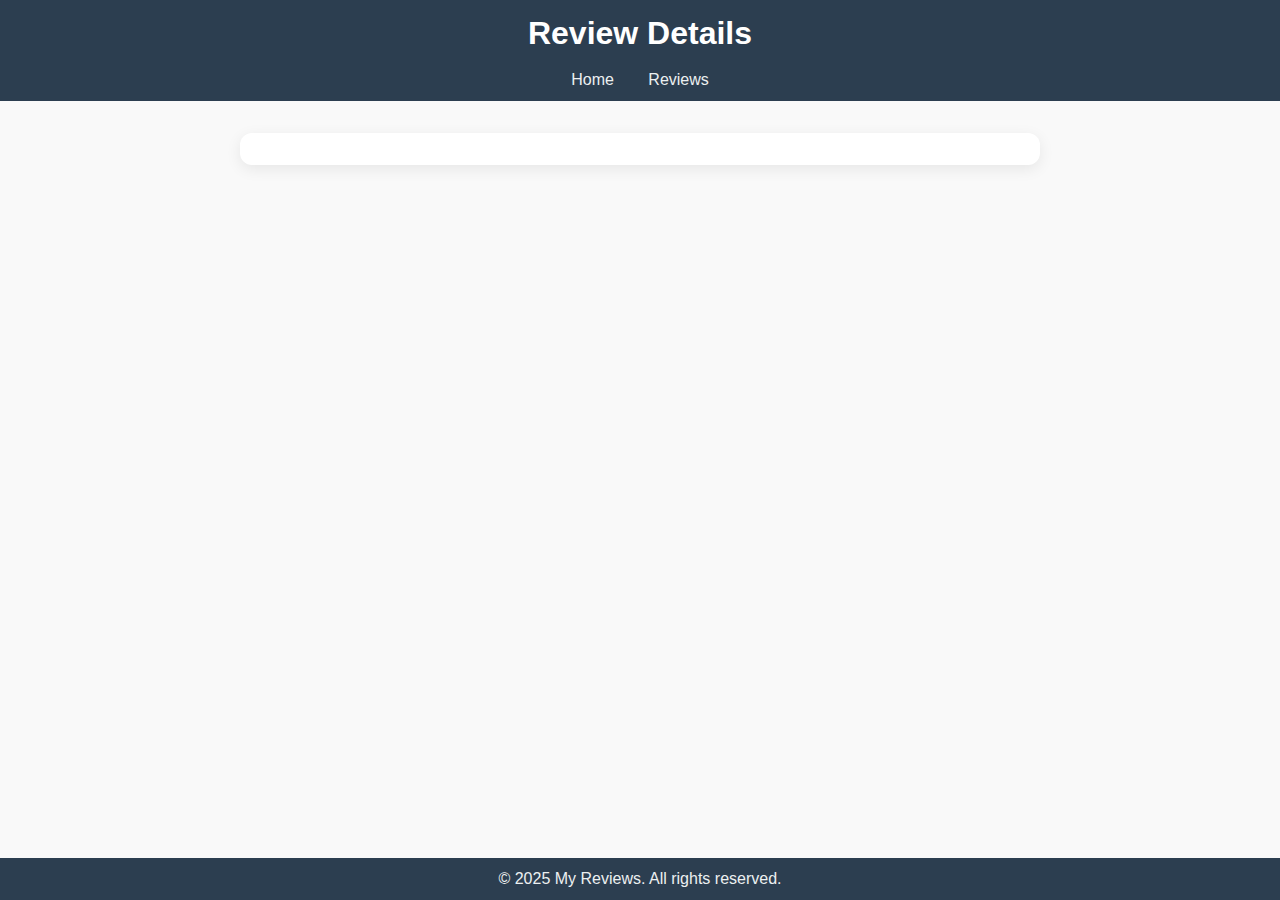
==== review.html @ 71475785 "Changes made" ====
<!DOCTYPE html>
<html lang="en">
<head>
  <meta charset="UTF-8">
  <meta name="viewport" content="width=device-width, initial-scale=1.0">
  <title>Review Details</title>
  <link rel="stylesheet" href="styles.css">
  <script defer src="script.js"></script>
</head>
<body>
  <header>
    <h1>Review Details</h1>
    <nav>
      <a href="index.html">Home</a>
      <a href="review.html">Reviews</a>
    </nav>
  </header>

  <section id="review-container" class="review-container"></section>

  <footer>
    <p>&copy; 2025 My Reviews. All rights reserved.</p>
  </footer>
</body>
</html>
---- styles.css ----
/* Reset default browser styles */
* {
  box-sizing: border-box;
  margin: 0;
  padding: 0;
}

body {
  font-family: 'Segoe UI', Tahoma, Geneva, Verdana, sans-serif;
  background-color: #f9f9f9;
  color: #333;
  line-height: 1.6;
}

/* Header Styles */
header {
  background-color: #2c3e50;
  color: #fff;
  padding: 0.5rem 0;
  text-align: center;
  position: sticky;
  top: 0;
  z-index: 100;
}

header h1 {
  font-size: 2rem;
}

nav {
  margin-top: 0.5rem;
}

nav a {
  color: #ecf0f1;
  text-decoration: none;
  margin: 0 15px;
  font-weight: 500;
  transition: color 0.3s ease;
}

nav a:hover {
  color: #f39c12;
}

/* Search & Filter Controls */
.controls {
  display: flex;
  justify-content: center;
  align-items: center;
  flex-wrap: wrap;
  gap: 10px;
  margin: 1.5rem 0;
}

.controls input,
.controls select {
  padding: 10px 15px;
  border-radius: 5px;
  border: 1px solid #ccc;
  font-size: 1rem;
  transition: border-color 0.3s ease;
}

.controls input:focus,
.controls select:focus {
  border-color: #3498db;
  outline: none;
}

/* Items Layout */
.items {
  display: grid;
  grid-template-columns: repeat(auto-fit, minmax(250px, 1fr));
  gap: 2rem;
  padding: 0 2rem 2rem;
}

/* Card Styles */
.card {
  background-color: #fff;
  border-radius: 20px;
  box-shadow: 0 4px 15px rgba(0, 0, 0, 0.08);
  overflow: hidden;
  display: flex;
  flex-direction: column;
  transition: transform 0.3s ease, box-shadow 0.3s ease;
}

.card:hover {
  transform: translateY(-4px);
  box-shadow: 0 8px 20px rgba(0, 0, 0, 0.1);
}

.card img {
  width: 100%;
  height: 400px;
  object-fit: cover;
}

.card h3 {
  font-size: 1.1rem;
  margin: 1rem 0 0.5rem;
}

.card p {
  font-size: 0.95rem;
  color: #555;
}

.card .btn {
  margin: 1rem;
  text-align: center;
  padding: 10px 15px;
  background-color: #3498db;
  color: #fff;
  text-decoration: none;
  font-weight: bold;
  border-radius: 5px;
  transition: background-color 0.3s ease;
}

.card .btn:hover {
  background-color: #2980b9;
}

/* Review Page */
.review-container {
  max-width: 800px;
  margin: 2rem auto;
  padding: 1rem;
  background-color: #fff;
  border-radius: 12px;
  box-shadow: 0 4px 15px rgba(0, 0, 0, 0.08);
}

.review-item {
  display: flex;
  flex-direction: column;
  align-items: center;
  gap: 1.5rem;
}

.review-item img {
  width: 100%;
  max-width: 400px;
  border-radius: 10px;
}

.details {
  text-align: center;
}

.details h2 {
  font-size: 2rem;
  color: #2c3e50;
}

.details p {
  margin: 0.5rem 0;
  font-size: 1rem;
  color: #555;
}

iframe {
  margin-top: 1rem;
  border-radius: 10px;
  width: 100%;
  max-width: 250px;
  height: 315px;
}

/* Rating Stars */
.rating {
  font-size: 2rem;
  color: #ccc;
  cursor: pointer;
  margin: 1rem 0;
  transition: color 0.3s ease;
}

.rating:hover,
.rated {
  color: gold;
}

/* Footer */
footer {
  text-align: center;
  padding: 0.5rem 0;
  background-color: #2c3e50;
  color: #ecf0f1;
  position: fixed;
  width: 100%;
  bottom: 0;
}

@media (max-width: 768px) {
  .items {
    grid-template-columns: 1fr;
    padding: 1rem;
  }

  .review-item {
    flex-direction: column;
  }
}
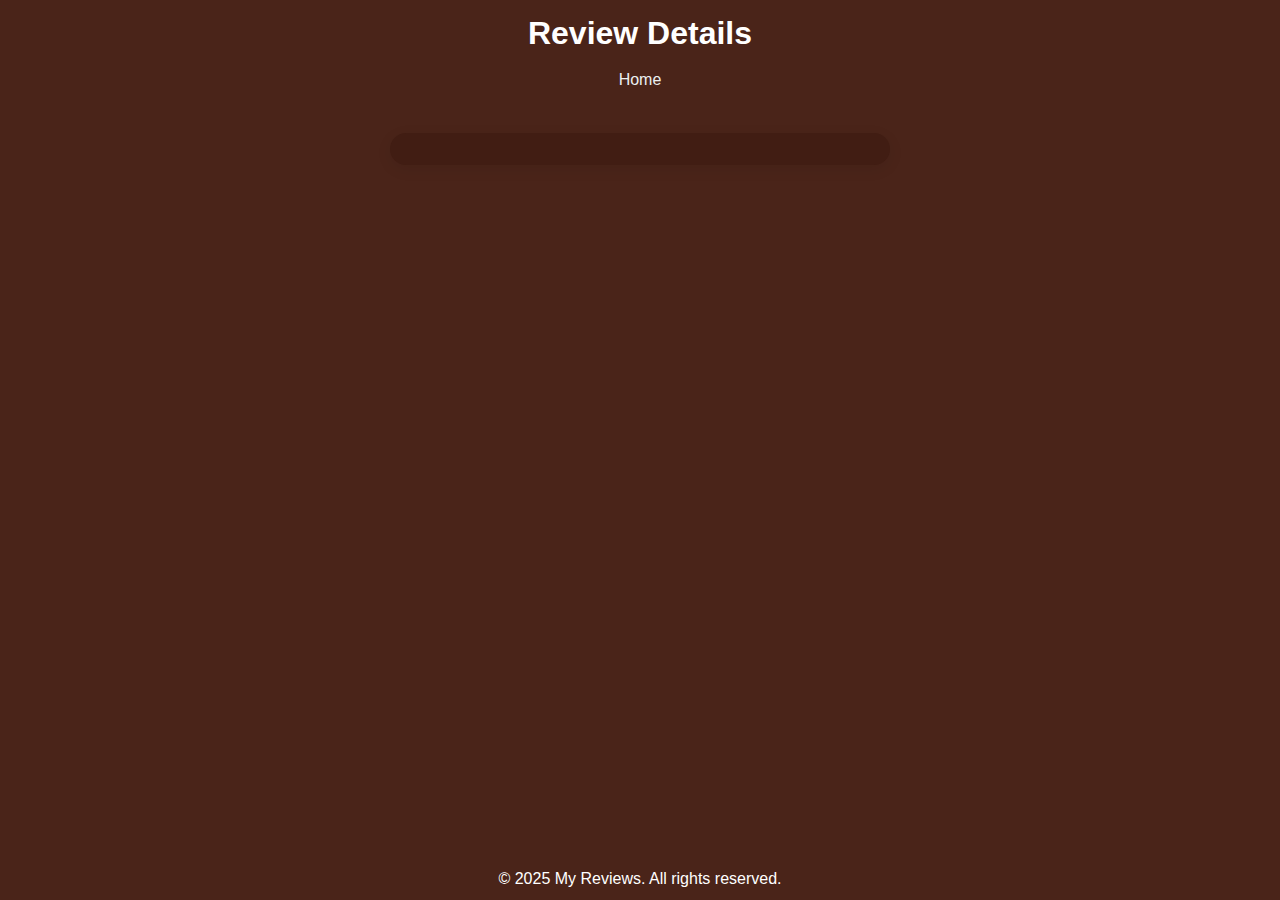
==== commit aeced57b: "Chandes made" ====
--- a/review.html
+++ b/review.html
@@ -12,7 +12,6 @@
     <h1>Review Details</h1>
     <nav>
       <a href="index.html">Home</a>
-      <a href="review.html">Reviews</a>
     </nav>
   </header>
 
--- a/styles.css
+++ b/styles.css
@@ -7,14 +7,14 @@
 
 body {
   font-family: 'Segoe UI', Tahoma, Geneva, Verdana, sans-serif;
-  background-color: #f9f9f9;
-  color: #333;
+  background-color: #4a2419;
+  color: #fff;
   line-height: 1.6;
 }
 
 /* Header Styles */
 header {
-  background-color: #2c3e50;
+  background-color: #4a2419;
   color: #fff;
   padding: 0.5rem 0;
   text-align: center;
@@ -40,7 +40,7 @@
 }
 
 nav a:hover {
-  color: #f39c12;
+  color: #9b9b7a;
 }
 
 /* Search & Filter Controls */
@@ -64,7 +64,7 @@
 
 .controls input:focus,
 .controls select:focus {
-  border-color: #3498db;
+  border-color: #6e4230;
   outline: none;
 }
 
@@ -78,7 +78,7 @@
 
 /* Card Styles */
 .card {
-  background-color: #fff;
+  background-color: #4a2419;
   border-radius: 20px;
   box-shadow: 0 4px 15px rgba(0, 0, 0, 0.08);
   overflow: hidden;
@@ -89,7 +89,7 @@
 
 .card:hover {
   transform: translateY(-4px);
-  box-shadow: 0 8px 20px rgba(0, 0, 0, 0.1);
+  box-shadow: 20px 20px 20px #774936;
 }
 
 .card img {
@@ -105,14 +105,14 @@
 
 .card p {
   font-size: 0.95rem;
-  color: #555;
+  color: #fff;
 }
 
 .card .btn {
   margin: 1rem;
   text-align: center;
   padding: 10px 15px;
-  background-color: #3498db;
+  background-color: #5c3324;
   color: #fff;
   text-decoration: none;
   font-weight: bold;
@@ -121,16 +121,16 @@
 }
 
 .card .btn:hover {
-  background-color: #2980b9;
+  background-color: #6e4230;
 }
 
 /* Review Page */
 .review-container {
-  max-width: 800px;
+  max-width: 500px;
   margin: 2rem auto;
   padding: 1rem;
-  background-color: #fff;
-  border-radius: 12px;
+  background-color: #411d13;
+  border-radius: 20px;
   box-shadow: 0 4px 15px rgba(0, 0, 0, 0.08);
 }
 
@@ -148,18 +148,18 @@
 }
 
 .details {
-  text-align: center;
+  text-align: left;
 }
 
 .details h2 {
   font-size: 2rem;
-  color: #2c3e50;
+  color: #fff;
 }
 
 .details p {
   margin: 0.5rem 0;
   font-size: 1rem;
-  color: #555;
+  color: #fff;
 }
 
 iframe {
@@ -188,8 +188,8 @@
 footer {
   text-align: center;
   padding: 0.5rem 0;
-  background-color: #2c3e50;
-  color: #ecf0f1;
+  background-color: #4a2419;
+  color: #fff;
   position: fixed;
   width: 100%;
   bottom: 0;
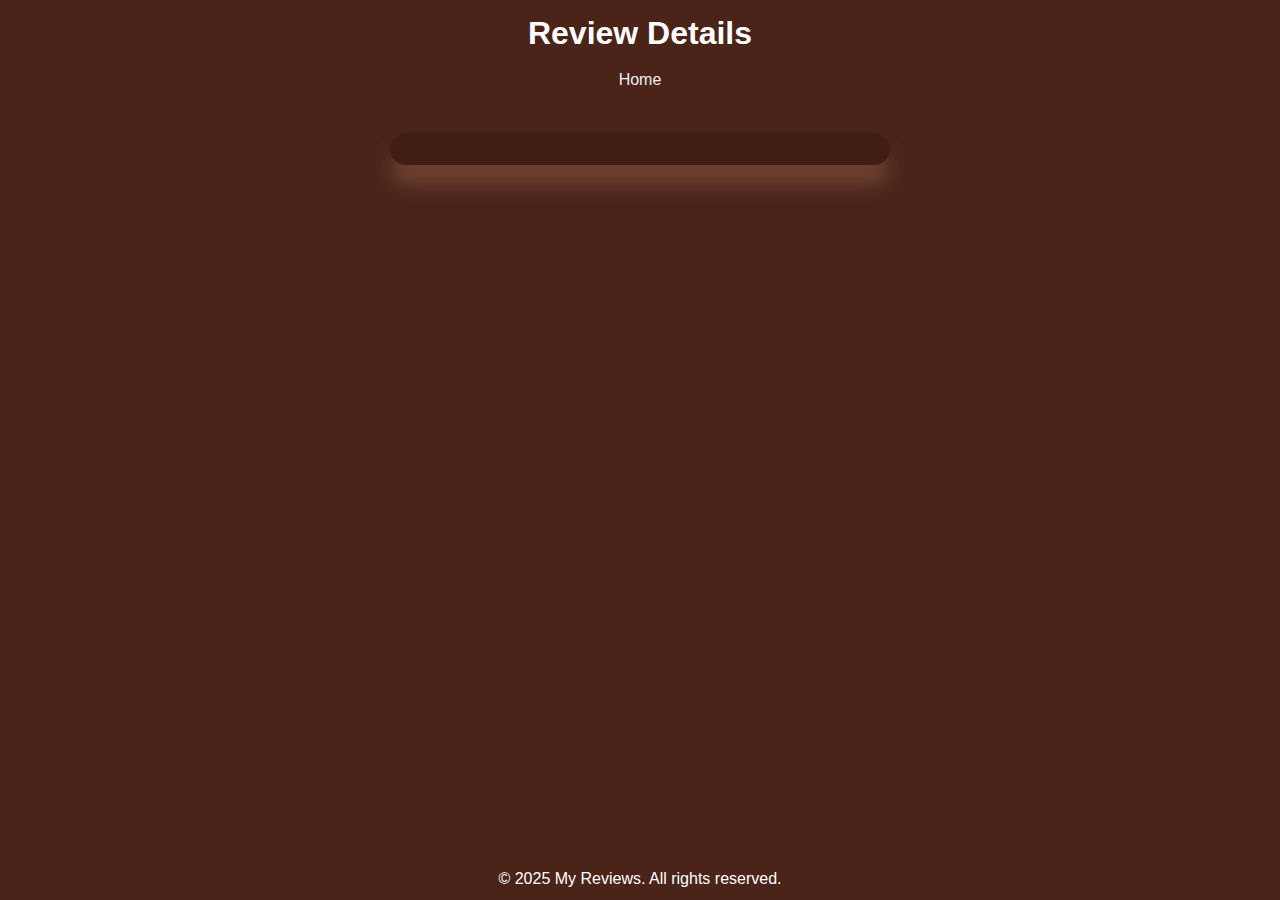
==== commit 54ff9890: "Changes made" ====
--- a/review.html
+++ b/review.html
@@ -1,10 +1,10 @@
 <!DOCTYPE html>
 <html lang="en">
 <head>
-  <meta charset="UTF-8">
-  <meta name="viewport" content="width=device-width, initial-scale=1.0">
+  <meta charset="UTF-8" />
+  <meta name="viewport" content="width=device-width, initial-scale=1.0"/>
   <title>Review Details</title>
-  <link rel="stylesheet" href="styles.css">
+  <link rel="stylesheet" href="styles.css"/>
   <script defer src="script.js"></script>
 </head>
 <body>
--- a/styles.css
+++ b/styles.css
@@ -40,7 +40,7 @@
 }
 
 nav a:hover {
-  color: #9b9b7a;
+  color: #6e4230;
 }
 
 /* Search & Filter Controls */
@@ -131,7 +131,7 @@
   padding: 1rem;
   background-color: #411d13;
   border-radius: 20px;
-  box-shadow: 0 4px 15px rgba(0, 0, 0, 0.08);
+  box-shadow: 0 20px 20px #6e4230;
 }
 
 .review-item {
